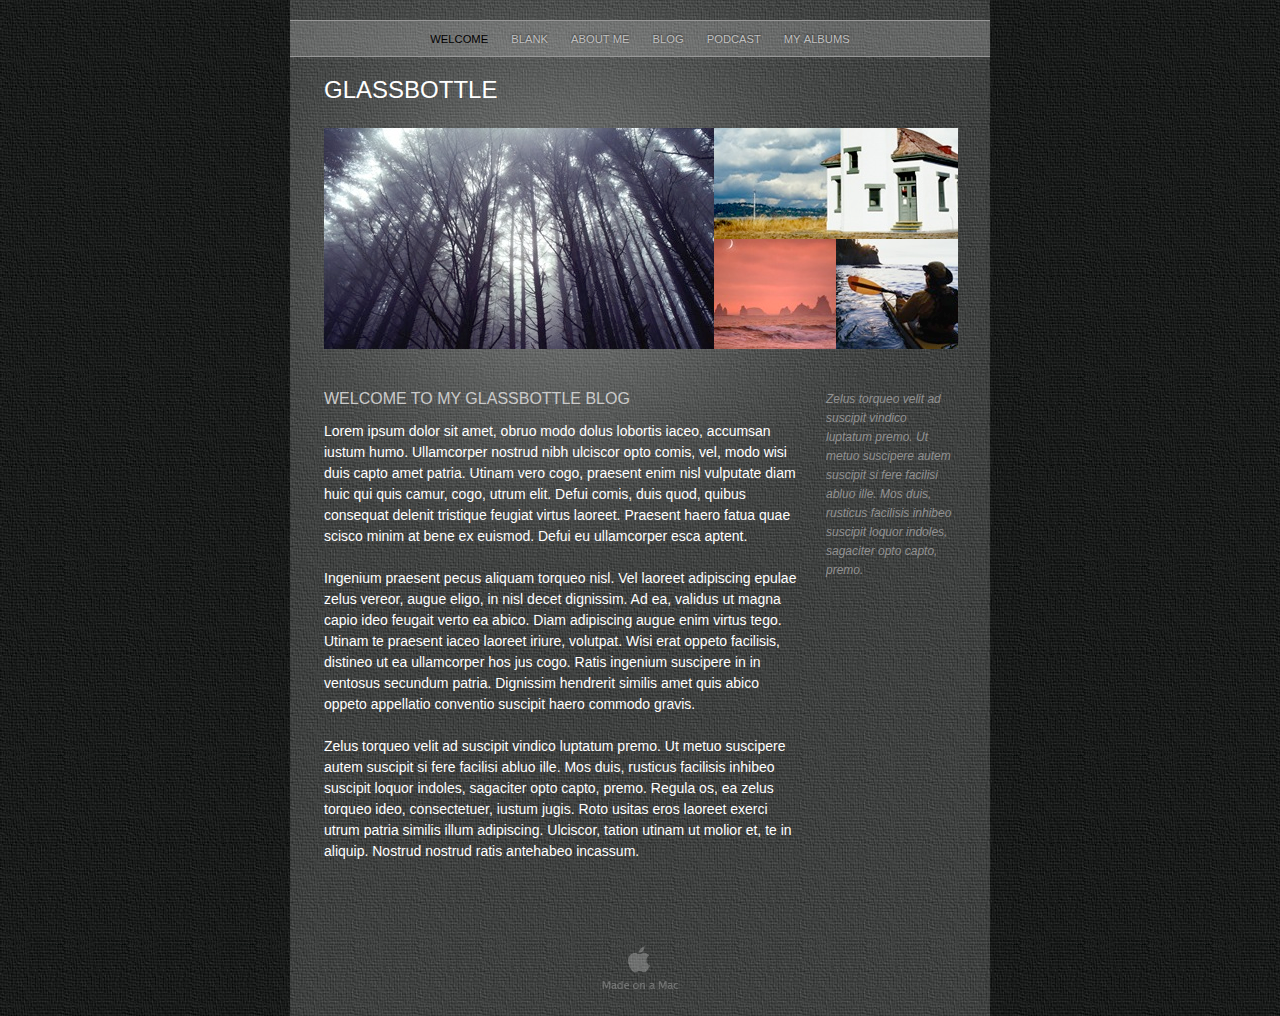
==== index.html @ 8982015f "Full Blog" ====
<?xml version="1.0" encoding="UTF-8"?><!DOCTYPE html PUBLIC "-//W3C//DTD XHTML 1.0 Transitional//EN" "http://www.w3.org/TR/xhtml1/DTD/xhtml1-transitional.dtd"><html xmlns="http://www.w3.org/1999/xhtml"><head><title></title><meta http-equiv="refresh" content="0;url= Welcome.html" /></head><body></body></html>
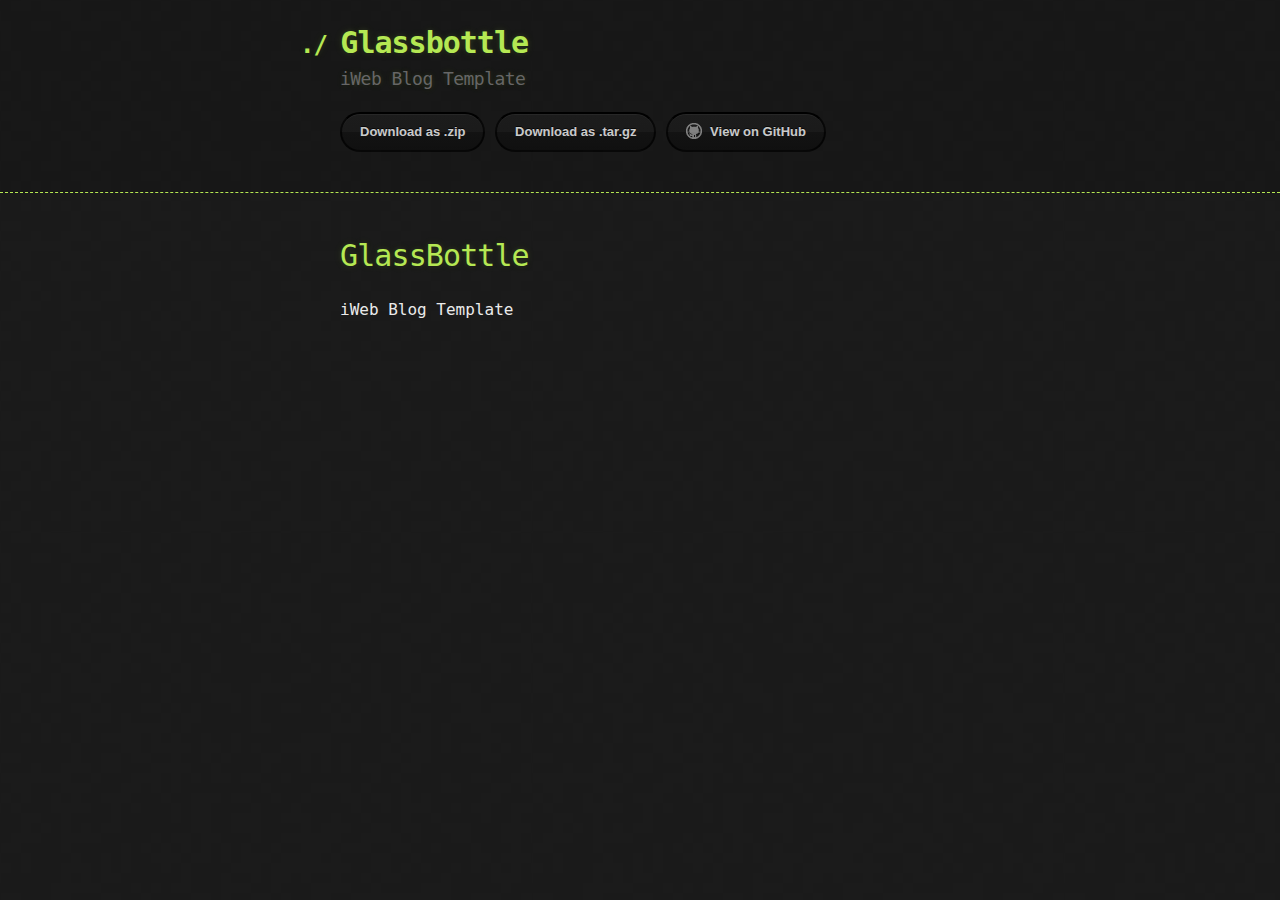
==== commit 74226cc7: "Create gh-pages branch via GitHub" ====
--- a/index.html
+++ b/index.html
@@ -1 +1,40 @@
-<?xml version="1.0" encoding="UTF-8"?><!DOCTYPE html PUBLIC "-//W3C//DTD XHTML 1.0 Transitional//EN" "http://www.w3.org/TR/xhtml1/DTD/xhtml1-transitional.dtd"><html xmlns="http://www.w3.org/1999/xhtml"><head><title></title><meta http-equiv="refresh" content="0;url= Welcome.html" /></head><body></body></html>+<!DOCTYPE html>
+<html>
+  <head>
+    <meta charset='utf-8'>
+    <meta http-equiv="X-UA-Compatible" content="chrome=1">
+
+    <link rel="stylesheet" type="text/css" href="stylesheets/stylesheet.css" media="screen" />
+    <link rel="stylesheet" type="text/css" href="stylesheets/pygment_trac.css" media="screen" />
+    <link rel="stylesheet" type="text/css" href="stylesheets/print.css" media="print" />
+
+    <title>Glassbottle by ArcherCraftStore</title>
+  </head>
+
+  <body>
+
+    <header>
+      <div class="container">
+        <h1>Glassbottle</h1>
+        <h2>iWeb Blog Template</h2>
+
+        <section id="downloads">
+          <a href="https://github.com/ArcherCraftStore/GlassBottle/zipball/master" class="btn">Download as .zip</a>
+          <a href="https://github.com/ArcherCraftStore/GlassBottle/tarball/master" class="btn">Download as .tar.gz</a>
+          <a href="https://github.com/ArcherCraftStore/GlassBottle" class="btn btn-github"><span class="icon"></span>View on GitHub</a>
+        </section>
+      </div>
+    </header>
+
+    <div class="container">
+      <section id="main_content">
+        <h1>
+<a name="glassbottle" class="anchor" href="#glassbottle"><span class="octicon octicon-link"></span></a>GlassBottle</h1>
+
+<p>iWeb Blog Template</p>
+      </section>
+    </div>
+
+    
+  </body>
+</html>--- a/stylesheets/stylesheet.css
+++ b/stylesheets/stylesheet.css
@@ -0,0 +1,247 @@
+body {
+  margin: 0;
+  padding: 0;
+  background: #151515 url("../images/bkg.png") 0 0;
+  color: #eaeaea;
+  font: 16px;
+  line-height: 1.5;
+  font-family: Monaco, "Bitstream Vera Sans Mono", "Lucida Console", Terminal, monospace;
+}
+
+/* General & 'Reset' Stuff */
+
+.container {
+  width: 90%;
+  max-width: 600px;
+  margin: 0 auto;
+}
+
+section {
+  display: block;
+  margin: 0 0 20px 0;
+}
+
+h1, h2, h3, h4, h5, h6 {
+  margin: 0 0 20px;
+}
+
+li {
+  line-height: 1.4 ;
+}
+
+/* Header, <header>
+   header   - container
+   h1       - project name
+   h2       - project description
+*/
+
+header {
+  background: rgba(0, 0, 0, 0.1);
+  width: 100%;
+  border-bottom: 1px dashed #b5e853;
+  padding: 20px 0;
+  margin: 0 0 40px 0;
+}
+
+header h1 {
+  font-size: 30px;
+  line-height: 1.5;
+  margin: 0 0 0 -40px;
+  font-weight: bold;
+  font-family: Monaco, "Bitstream Vera Sans Mono", "Lucida Console", Terminal, monospace;
+  color: #b5e853;
+  text-shadow: 0 1px 1px rgba(0, 0, 0, 0.1),
+               0 0 5px rgba(181, 232, 83, 0.1),
+               0 0 10px rgba(181, 232, 83, 0.1);
+  letter-spacing: -1px;
+  -webkit-font-smoothing: antialiased;
+}
+
+header h1:before {
+  content: "./ ";
+  font-size: 24px;
+}
+
+header h2 {
+  font-size: 18px;
+  font-weight: 300;
+  color: #666;
+}
+
+#downloads .btn {
+  display: inline-block;
+  text-align: center;
+  margin: 0;
+}
+
+/* Main Content
+*/
+
+#main_content {
+  width: 100%;
+  -webkit-font-smoothing: antialiased;
+}
+section img {
+  max-width: 100%
+}
+
+h1, h2, h3, h4, h5, h6 {
+  font-weight: normal;
+  font-family: Monaco, "Bitstream Vera Sans Mono", "Lucida Console", Terminal, monospace;
+  color: #b5e853;
+  letter-spacing: -0.03em;
+  text-shadow: 0 1px 1px rgba(0, 0, 0, 0.1),
+               0 0 5px rgba(181, 232, 83, 0.1),
+               0 0 10px rgba(181, 232, 83, 0.1);
+}
+
+#main_content h1 {
+  font-size: 30px;
+}
+
+#main_content h2 {
+  font-size: 24px;
+}
+
+#main_content h3 {
+  font-size: 18px;
+}
+
+#main_content h4 {
+  font-size: 14px;
+}
+
+#main_content h5 {
+  font-size: 12px;
+  text-transform: uppercase;
+  margin: 0 0 5px 0;
+}
+
+#main_content h6 {
+  font-size: 12px;
+  text-transform: uppercase;
+  color: #999;
+  margin: 0 0 5px 0;
+}
+
+dt {
+  font-style: italic;
+  font-weight: bold;
+}
+
+ul li {
+  list-style: none;
+}
+
+ul li:before {
+  content: ">>";
+  font-family: Monaco, "Bitstream Vera Sans Mono", "Lucida Console", Terminal, monospace;
+  font-size: 13px;
+  color: #b5e853;
+  margin-left: -37px;
+  margin-right: 21px;
+  line-height: 16px;
+}
+
+blockquote {
+  color: #aaa;
+  padding-left: 10px;
+  border-left: 1px dotted #666;
+}
+
+pre {
+  background: rgba(0, 0, 0, 0.9);
+  border: 1px solid rgba(255, 255, 255, 0.15);
+  padding: 10px;
+  font-size: 14px;
+  color: #b5e853;
+  border-radius: 2px;
+  -moz-border-radius: 2px;
+  -webkit-border-radius: 2px;
+  text-wrap: normal;
+  overflow: auto;
+  overflow-y: hidden;
+}
+
+table {
+  width: 100%;
+  margin: 0 0 20px 0;
+}
+
+th {
+  text-align: left;
+  border-bottom: 1px dashed #b5e853;
+  padding: 5px 10px;
+}
+
+td {
+  padding: 5px 10px;
+}
+
+hr {
+  height: 0;
+  border: 0;
+  border-bottom: 1px dashed #b5e853;
+  color: #b5e853;
+}
+
+/* Buttons
+*/
+
+.btn {
+  display: inline-block;
+  background: -webkit-linear-gradient(top, rgba(40, 40, 40, 0.3), rgba(35, 35, 35, 0.3) 50%, rgba(10, 10, 10, 0.3) 50%, rgba(0, 0, 0, 0.3));
+  padding: 8px 18px;
+  border-radius: 50px;
+  border: 2px solid rgba(0, 0, 0, 0.7);
+  border-bottom: 2px solid rgba(0, 0, 0, 0.7);
+  border-top: 2px solid rgba(0, 0, 0, 1);
+  color: rgba(255, 255, 255, 0.8);
+  font-family: Helvetica, Arial, sans-serif;
+  font-weight: bold;
+  font-size: 13px;
+  text-decoration: none;
+  text-shadow: 0 -1px 0 rgba(0, 0, 0, 0.75);
+  box-shadow: inset 0 1px 0 rgba(255, 255, 255, 0.05);
+}
+
+.btn:hover {
+  background: -webkit-linear-gradient(top, rgba(40, 40, 40, 0.6), rgba(35, 35, 35, 0.6) 50%, rgba(10, 10, 10, 0.8) 50%, rgba(0, 0, 0, 0.8));
+}
+
+.btn .icon {
+  display: inline-block;
+  width: 16px;
+  height: 16px;
+  margin: 1px 8px 0 0;
+  float: left;
+}
+
+.btn-github .icon {
+  opacity: 0.6;
+  background: url("../images/blacktocat.png") 0 0 no-repeat;
+}
+
+/* Links
+   a, a:hover, a:visited
+*/
+
+a {
+  color: #63c0f5;
+  text-shadow: 0 0 5px rgba(104, 182, 255, 0.5);
+}
+
+/* Clearfix */
+
+.cf:before, .cf:after {
+  content:"";
+  display:table;
+}
+
+.cf:after {
+  clear:both;
+}
+
+.cf {
+  zoom:1;
+}--- a/stylesheets/pygment_trac.css
+++ b/stylesheets/pygment_trac.css
@@ -0,0 +1,68 @@
+.highlight .c { color: #999988; font-style: italic } /* Comment */
+.highlight .err { color: #a61717; background-color: #e3d2d2 } /* Error */
+.highlight .k { font-weight: bold } /* Keyword */
+.highlight .o { font-weight: bold } /* Operator */
+.highlight .cm { color: #999988; font-style: italic } /* Comment.Multiline */
+.highlight .cp { color: #999999; font-weight: bold } /* Comment.Preproc */
+.highlight .c1 { color: #999988; font-style: italic } /* Comment.Single */
+.highlight .cs { color: #999999; font-weight: bold; font-style: italic } /* Comment.Special */
+.highlight .gd { color: #000000; background-color: #ffdddd } /* Generic.Deleted */
+.highlight .gd .x { color: #000000; background-color: #ffaaaa } /* Generic.Deleted.Specific */
+.highlight .ge { font-style: italic } /* Generic.Emph */
+.highlight .gr { color: #aa0000 } /* Generic.Error */
+.highlight .gh { color: #999999 } /* Generic.Heading */
+.highlight .gi { color: #000000; background-color: #ddffdd } /* Generic.Inserted */
+.highlight .gi .x { color: #000000; background-color: #aaffaa } /* Generic.Inserted.Specific */
+.highlight .go { color: #888888 } /* Generic.Output */
+.highlight .gp { color: #555555 } /* Generic.Prompt */
+.highlight .gs { font-weight: bold } /* Generic.Strong */
+.highlight .gu { color: #800080; font-weight: bold; } /* Generic.Subheading */
+.highlight .gt { color: #aa0000 } /* Generic.Traceback */
+.highlight .kc { font-weight: bold } /* Keyword.Constant */
+.highlight .kd { font-weight: bold } /* Keyword.Declaration */
+.highlight .kn { font-weight: bold } /* Keyword.Namespace */
+.highlight .kp { font-weight: bold } /* Keyword.Pseudo */
+.highlight .kr { font-weight: bold } /* Keyword.Reserved */
+.highlight .kt { color: #445588; font-weight: bold } /* Keyword.Type */
+.highlight .m { color: #009999 } /* Literal.Number */
+.highlight .s { color: #d14 } /* Literal.String */
+.highlight .na { color: #008080 } /* Name.Attribute */
+.highlight .nb { color: #0086B3 } /* Name.Builtin */
+.highlight .nc { color: #445588; font-weight: bold } /* Name.Class */
+.highlight .no { color: #008080 } /* Name.Constant */
+.highlight .ni { color: #800080 } /* Name.Entity */
+.highlight .ne { color: #990000; font-weight: bold } /* Name.Exception */
+.highlight .nf { color: #990000; font-weight: bold } /* Name.Function */
+.highlight .nn { color: #555555 } /* Name.Namespace */
+.highlight .nt { color: #CBDFFF } /* Name.Tag */
+.highlight .nv { color: #008080 } /* Name.Variable */
+.highlight .ow { font-weight: bold } /* Operator.Word */
+.highlight .w { color: #bbbbbb } /* Text.Whitespace */
+.highlight .mf { color: #009999 } /* Literal.Number.Float */
+.highlight .mh { color: #009999 } /* Literal.Number.Hex */
+.highlight .mi { color: #009999 } /* Literal.Number.Integer */
+.highlight .mo { color: #009999 } /* Literal.Number.Oct */
+.highlight .sb { color: #d14 } /* Literal.String.Backtick */
+.highlight .sc { color: #d14 } /* Literal.String.Char */
+.highlight .sd { color: #d14 } /* Literal.String.Doc */
+.highlight .s2 { color: #d14 } /* Literal.String.Double */
+.highlight .se { color: #d14 } /* Literal.String.Escape */
+.highlight .sh { color: #d14 } /* Literal.String.Heredoc */
+.highlight .si { color: #d14 } /* Literal.String.Interpol */
+.highlight .sx { color: #d14 } /* Literal.String.Other */
+.highlight .sr { color: #009926 } /* Literal.String.Regex */
+.highlight .s1 { color: #d14 } /* Literal.String.Single */
+.highlight .ss { color: #990073 } /* Literal.String.Symbol */
+.highlight .bp { color: #999999 } /* Name.Builtin.Pseudo */
+.highlight .vc { color: #008080 } /* Name.Variable.Class */
+.highlight .vg { color: #008080 } /* Name.Variable.Global */
+.highlight .vi { color: #008080 } /* Name.Variable.Instance */
+.highlight .il { color: #009999 } /* Literal.Number.Integer.Long */
+
+.type-csharp .highlight .k { color: #0000FF }
+.type-csharp .highlight .kt { color: #0000FF }
+.type-csharp .highlight .nf { color: #000000; font-weight: normal }
+.type-csharp .highlight .nc { color: #2B91AF }
+.type-csharp .highlight .nn { color: #000000 }
+.type-csharp .highlight .s { color: #A31515 }
+.type-csharp .highlight .sc { color: #A31515 }
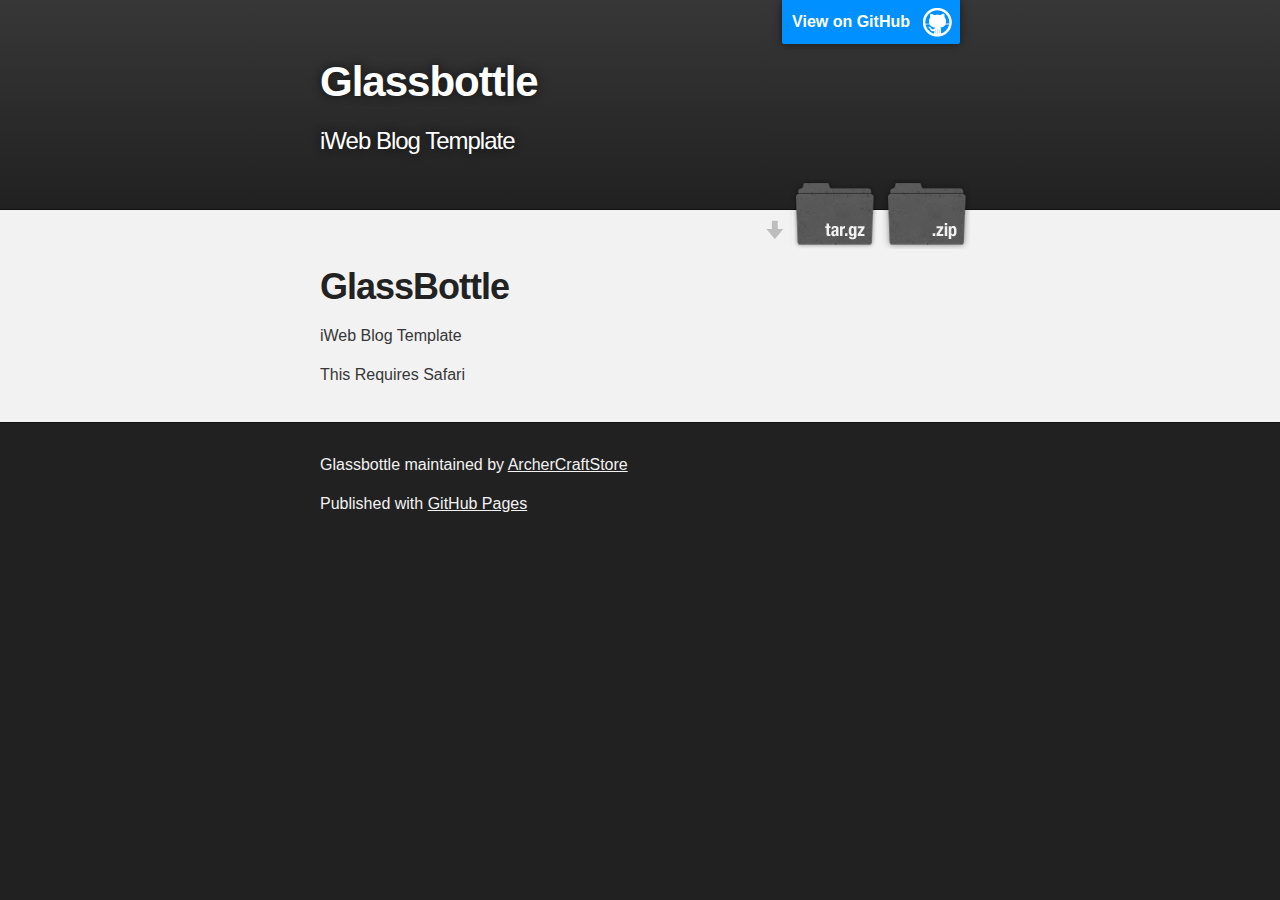
==== commit cac0de52: "Create gh-pages branch via GitHub" ====
--- a/index.html
+++ b/index.html
@@ -1,40 +1,54 @@
 <!DOCTYPE html>
 <html>
+
   <head>
-    <meta charset='utf-8'>
-    <meta http-equiv="X-UA-Compatible" content="chrome=1">
+    <meta charset='utf-8' />
+    <meta http-equiv="X-UA-Compatible" content="chrome=1" />
+    <meta name="description" content="Glassbottle : iWeb Blog Template" />
 
-    <link rel="stylesheet" type="text/css" href="stylesheets/stylesheet.css" media="screen" />
-    <link rel="stylesheet" type="text/css" href="stylesheets/pygment_trac.css" media="screen" />
-    <link rel="stylesheet" type="text/css" href="stylesheets/print.css" media="print" />
+    <link rel="stylesheet" type="text/css" media="screen" href="stylesheets/stylesheet.css">
 
-    <title>Glassbottle by ArcherCraftStore</title>
+    <title>Glassbottle</title>
   </head>
 
   <body>
 
-    <header>
-      <div class="container">
-        <h1>Glassbottle</h1>
-        <h2>iWeb Blog Template</h2>
+    <!-- HEADER -->
+    <div id="header_wrap" class="outer">
+        <header class="inner">
+          <a id="forkme_banner" href="https://github.com/ArcherCraftStore/GlassBottle">View on GitHub</a>
 
-        <section id="downloads">
-          <a href="https://github.com/ArcherCraftStore/GlassBottle/zipball/master" class="btn">Download as .zip</a>
-          <a href="https://github.com/ArcherCraftStore/GlassBottle/tarball/master" class="btn">Download as .tar.gz</a>
-          <a href="https://github.com/ArcherCraftStore/GlassBottle" class="btn btn-github"><span class="icon"></span>View on GitHub</a>
-        </section>
-      </div>
-    </header>
+          <h1 id="project_title">Glassbottle</h1>
+          <h2 id="project_tagline">iWeb Blog Template</h2>
 
-    <div class="container">
-      <section id="main_content">
+            <section id="downloads">
+              <a class="zip_download_link" href="https://github.com/ArcherCraftStore/GlassBottle/zipball/master">Download this project as a .zip file</a>
+              <a class="tar_download_link" href="https://github.com/ArcherCraftStore/GlassBottle/tarball/master">Download this project as a tar.gz file</a>
+            </section>
+        </header>
+    </div>
+
+    <!-- MAIN CONTENT -->
+    <div id="main_content_wrap" class="outer">
+      <section id="main_content" class="inner">
         <h1>
 <a name="glassbottle" class="anchor" href="#glassbottle"><span class="octicon octicon-link"></span></a>GlassBottle</h1>
 
 <p>iWeb Blog Template</p>
+
+<p>This Requires Safari</p>
       </section>
     </div>
 
+    <!-- FOOTER  -->
+    <div id="footer_wrap" class="outer">
+      <footer class="inner">
+        <p class="copyright">Glassbottle maintained by <a href="https://github.com/ArcherCraftStore">ArcherCraftStore</a></p>
+        <p>Published with <a href="http://pages.github.com">GitHub Pages</a></p>
+      </footer>
+    </div>
+
     
+
   </body>
-</html>+</html>
--- a/stylesheets/stylesheet.css
+++ b/stylesheets/stylesheet.css
@@ -1,247 +1,423 @@
-body {
+/*******************************************************************************
+Slate Theme for GitHub Pages
+by Jason Costello, @jsncostello
+*******************************************************************************/
+
+@import url(pygment_trac.css);
+
+/*******************************************************************************
+MeyerWeb Reset
+*******************************************************************************/
+
+html, body, div, span, applet, object, iframe,
+h1, h2, h3, h4, h5, h6, p, blockquote, pre,
+a, abbr, acronym, address, big, cite, code,
+del, dfn, em, img, ins, kbd, q, s, samp,
+small, strike, strong, sub, sup, tt, var,
+b, u, i, center,
+dl, dt, dd, ol, ul, li,
+fieldset, form, label, legend,
+table, caption, tbody, tfoot, thead, tr, th, td,
+article, aside, canvas, details, embed,
+figure, figcaption, footer, header, hgroup,
+menu, nav, output, ruby, section, summary,
+time, mark, audio, video {
   margin: 0;
   padding: 0;
-  background: #151515 url("../images/bkg.png") 0 0;
-  color: #eaeaea;
-  font: 16px;
+  border: 0;
+  font: inherit;
+  vertical-align: baseline;
+}
+
+/* HTML5 display-role reset for older browsers */
+article, aside, details, figcaption, figure,
+footer, header, hgroup, menu, nav, section {
+  display: block;
+}
+
+ol, ul {
+  list-style: none;
+}
+
+table {
+  border-collapse: collapse;
+  border-spacing: 0;
+}
+
+/*******************************************************************************
+Theme Styles
+*******************************************************************************/
+
+body {
+  box-sizing: border-box;
+  color:#373737;
+  background: #212121;
+  font-size: 16px;
+  font-family: 'Myriad Pro', Calibri, Helvetica, Arial, sans-serif;
   line-height: 1.5;
+  -webkit-font-smoothing: antialiased;
+}
+
+h1, h2, h3, h4, h5, h6 {
+  margin: 10px 0;
+  font-weight: 700;
+  color:#222222;
+  font-family: 'Lucida Grande', 'Calibri', Helvetica, Arial, sans-serif;
+  letter-spacing: -1px;
+}
+
+h1 {
+  font-size: 36px;
+  font-weight: 700;
+}
+
+h2 {
+  padding-bottom: 10px;
+  font-size: 32px;
+  background: url('../images/bg_hr.png') repeat-x bottom;
+}
+
+h3 {
+  font-size: 24px;
+}
+
+h4 {
+  font-size: 21px;
+}
+
+h5 {
+  font-size: 18px;
+}
+
+h6 {
+  font-size: 16px;
+}
+
+p {
+  margin: 10px 0 15px 0;
+}
+
+footer p {
+  color: #f2f2f2;
+}
+
+a {
+  text-decoration: none;
+  color: #007edf;
+  text-shadow: none;
+
+  transition: color 0.5s ease;
+  transition: text-shadow 0.5s ease;
+  -webkit-transition: color 0.5s ease;
+  -webkit-transition: text-shadow 0.5s ease;
+  -moz-transition: color 0.5s ease;
+  -moz-transition: text-shadow 0.5s ease;
+  -o-transition: color 0.5s ease;
+  -o-transition: text-shadow 0.5s ease;
+  -ms-transition: color 0.5s ease;
+  -ms-transition: text-shadow 0.5s ease;
+}
+
+a:hover, a:focus {text-decoration: underline;}
+
+footer a {
+  color: #F2F2F2;
+  text-decoration: underline;
+}
+
+em {
+  font-style: italic;
+}
+
+strong {
+  font-weight: bold;
+}
+
+img {
+  position: relative;
+  margin: 0 auto;
+  max-width: 739px;
+  padding: 5px;
+  margin: 10px 0 10px 0;
+  border: 1px solid #ebebeb;
+
+  box-shadow: 0 0 5px #ebebeb;
+  -webkit-box-shadow: 0 0 5px #ebebeb;
+  -moz-box-shadow: 0 0 5px #ebebeb;
+  -o-box-shadow: 0 0 5px #ebebeb;
+  -ms-box-shadow: 0 0 5px #ebebeb;
+}
+
+p img {
+  display: inline;
+  margin: 0;
+  padding: 0;
+  vertical-align: middle;
+  text-align: center;
+  border: none;
+}
+
+pre, code {
+  width: 100%;
+  color: #222;
+  background-color: #fff;
+
   font-family: Monaco, "Bitstream Vera Sans Mono", "Lucida Console", Terminal, monospace;
-}
-
-/* General & 'Reset' Stuff */
-
-.container {
-  width: 90%;
-  max-width: 600px;
-  margin: 0 auto;
-}
-
-section {
-  display: block;
-  margin: 0 0 20px 0;
-}
-
-h1, h2, h3, h4, h5, h6 {
-  margin: 0 0 20px;
-}
-
-li {
-  line-height: 1.4 ;
-}
-
-/* Header, <header>
-   header   - container
-   h1       - project name
-   h2       - project description
-*/
-
-header {
-  background: rgba(0, 0, 0, 0.1);
-  width: 100%;
-  border-bottom: 1px dashed #b5e853;
-  padding: 20px 0;
-  margin: 0 0 40px 0;
-}
-
-header h1 {
-  font-size: 30px;
-  line-height: 1.5;
-  margin: 0 0 0 -40px;
-  font-weight: bold;
-  font-family: Monaco, "Bitstream Vera Sans Mono", "Lucida Console", Terminal, monospace;
-  color: #b5e853;
-  text-shadow: 0 1px 1px rgba(0, 0, 0, 0.1),
-               0 0 5px rgba(181, 232, 83, 0.1),
-               0 0 10px rgba(181, 232, 83, 0.1);
-  letter-spacing: -1px;
-  -webkit-font-smoothing: antialiased;
-}
-
-header h1:before {
-  content: "./ ";
-  font-size: 24px;
-}
-
-header h2 {
-  font-size: 18px;
-  font-weight: 300;
-  color: #666;
-}
-
-#downloads .btn {
-  display: inline-block;
-  text-align: center;
-  margin: 0;
-}
-
-/* Main Content
-*/
-
-#main_content {
-  width: 100%;
-  -webkit-font-smoothing: antialiased;
-}
-section img {
-  max-width: 100%
-}
-
-h1, h2, h3, h4, h5, h6 {
-  font-weight: normal;
-  font-family: Monaco, "Bitstream Vera Sans Mono", "Lucida Console", Terminal, monospace;
-  color: #b5e853;
-  letter-spacing: -0.03em;
-  text-shadow: 0 1px 1px rgba(0, 0, 0, 0.1),
-               0 0 5px rgba(181, 232, 83, 0.1),
-               0 0 10px rgba(181, 232, 83, 0.1);
-}
-
-#main_content h1 {
-  font-size: 30px;
-}
-
-#main_content h2 {
-  font-size: 24px;
-}
-
-#main_content h3 {
-  font-size: 18px;
-}
-
-#main_content h4 {
   font-size: 14px;
-}
-
-#main_content h5 {
-  font-size: 12px;
-  text-transform: uppercase;
-  margin: 0 0 5px 0;
-}
-
-#main_content h6 {
-  font-size: 12px;
-  text-transform: uppercase;
-  color: #999;
-  margin: 0 0 5px 0;
-}
-
-dt {
-  font-style: italic;
-  font-weight: bold;
-}
-
-ul li {
-  list-style: none;
-}
-
-ul li:before {
-  content: ">>";
-  font-family: Monaco, "Bitstream Vera Sans Mono", "Lucida Console", Terminal, monospace;
-  font-size: 13px;
-  color: #b5e853;
-  margin-left: -37px;
-  margin-right: 21px;
-  line-height: 16px;
-}
-
-blockquote {
-  color: #aaa;
-  padding-left: 10px;
-  border-left: 1px dotted #666;
-}
-
-pre {
-  background: rgba(0, 0, 0, 0.9);
-  border: 1px solid rgba(255, 255, 255, 0.15);
-  padding: 10px;
-  font-size: 14px;
-  color: #b5e853;
+
   border-radius: 2px;
   -moz-border-radius: 2px;
   -webkit-border-radius: 2px;
-  text-wrap: normal;
+}
+
+pre {
+  width: 100%;
+  padding: 10px;
+  box-shadow: 0 0 10px rgba(0,0,0,.1);
   overflow: auto;
-  overflow-y: hidden;
+}
+
+code {
+  padding: 3px;
+  margin: 0 3px;
+  box-shadow: 0 0 10px rgba(0,0,0,.1);
+}
+
+pre code {
+  display: block;
+  box-shadow: none;
+}
+
+blockquote {
+  color: #666;
+  margin-bottom: 20px;
+  padding: 0 0 0 20px;
+  border-left: 3px solid #bbb;
+}
+
+
+ul, ol, dl {
+  margin-bottom: 15px
+}
+
+ul {
+  list-style: inside;
+  padding-left: 20px;
+}
+
+ol {
+  list-style: decimal inside;
+  padding-left: 20px;
+}
+
+dl dt {
+  font-weight: bold;
+}
+
+dl dd {
+  padding-left: 20px;
+  font-style: italic;
+}
+
+dl p {
+  padding-left: 20px;
+  font-style: italic;
+}
+
+hr {
+  height: 1px;
+  margin-bottom: 5px;
+  border: none;
+  background: url('../images/bg_hr.png') repeat-x center;
 }
 
 table {
+  border: 1px solid #373737;
+  margin-bottom: 20px;
+  text-align: left;
+ }
+
+th {
+  font-family: 'Lucida Grande', 'Helvetica Neue', Helvetica, Arial, sans-serif;
+  padding: 10px;
+  background: #373737;
+  color: #fff;
+ }
+
+td {
+  padding: 10px;
+  border: 1px solid #373737;
+ }
+
+form {
+  background: #f2f2f2;
+  padding: 20px;
+}
+
+/*******************************************************************************
+Full-Width Styles
+*******************************************************************************/
+
+.outer {
   width: 100%;
-  margin: 0 0 20px 0;
-}
-
-th {
-  text-align: left;
-  border-bottom: 1px dashed #b5e853;
-  padding: 5px 10px;
-}
-
-td {
-  padding: 5px 10px;
-}
-
-hr {
-  height: 0;
-  border: 0;
-  border-bottom: 1px dashed #b5e853;
-  color: #b5e853;
-}
-
-/* Buttons
-*/
-
-.btn {
-  display: inline-block;
-  background: -webkit-linear-gradient(top, rgba(40, 40, 40, 0.3), rgba(35, 35, 35, 0.3) 50%, rgba(10, 10, 10, 0.3) 50%, rgba(0, 0, 0, 0.3));
-  padding: 8px 18px;
-  border-radius: 50px;
-  border: 2px solid rgba(0, 0, 0, 0.7);
-  border-bottom: 2px solid rgba(0, 0, 0, 0.7);
-  border-top: 2px solid rgba(0, 0, 0, 1);
-  color: rgba(255, 255, 255, 0.8);
-  font-family: Helvetica, Arial, sans-serif;
-  font-weight: bold;
-  font-size: 13px;
-  text-decoration: none;
-  text-shadow: 0 -1px 0 rgba(0, 0, 0, 0.75);
-  box-shadow: inset 0 1px 0 rgba(255, 255, 255, 0.05);
-}
-
-.btn:hover {
-  background: -webkit-linear-gradient(top, rgba(40, 40, 40, 0.6), rgba(35, 35, 35, 0.6) 50%, rgba(10, 10, 10, 0.8) 50%, rgba(0, 0, 0, 0.8));
-}
-
-.btn .icon {
-  display: inline-block;
-  width: 16px;
-  height: 16px;
-  margin: 1px 8px 0 0;
-  float: left;
-}
-
-.btn-github .icon {
-  opacity: 0.6;
-  background: url("../images/blacktocat.png") 0 0 no-repeat;
-}
-
-/* Links
-   a, a:hover, a:visited
-*/
-
-a {
-  color: #63c0f5;
-  text-shadow: 0 0 5px rgba(104, 182, 255, 0.5);
-}
-
-/* Clearfix */
-
-.cf:before, .cf:after {
-  content:"";
-  display:table;
-}
-
-.cf:after {
-  clear:both;
-}
-
-.cf {
-  zoom:1;
-}+}
+
+.inner {
+  position: relative;
+  max-width: 640px;
+  padding: 20px 10px;
+  margin: 0 auto;
+}
+
+#forkme_banner {
+  display: block;
+  position: absolute;
+  top:0;
+  right: 10px;
+  z-index: 10;
+  padding: 10px 50px 10px 10px;
+  color: #fff;
+  background: url('../images/blacktocat.png') #0090ff no-repeat 95% 50%;
+  font-weight: 700;
+  box-shadow: 0 0 10px rgba(0,0,0,.5);
+  border-bottom-left-radius: 2px;
+  border-bottom-right-radius: 2px;
+}
+
+#header_wrap {
+  background: #212121;
+  background: -moz-linear-gradient(top, #373737, #212121);
+  background: -webkit-linear-gradient(top, #373737, #212121);
+  background: -ms-linear-gradient(top, #373737, #212121);
+  background: -o-linear-gradient(top, #373737, #212121);
+  background: linear-gradient(top, #373737, #212121);
+}
+
+#header_wrap .inner {
+  padding: 50px 10px 30px 10px;
+}
+
+#project_title {
+  margin: 0;
+  color: #fff;
+  font-size: 42px;
+  font-weight: 700;
+  text-shadow: #111 0px 0px 10px;
+}
+
+#project_tagline {
+  color: #fff;
+  font-size: 24px;
+  font-weight: 300;
+  background: none;
+  text-shadow: #111 0px 0px 10px;
+}
+
+#downloads {
+  position: absolute;
+  width: 210px;
+  z-index: 10;
+  bottom: -40px;
+  right: 0;
+  height: 70px;
+  background: url('../images/icon_download.png') no-repeat 0% 90%;
+}
+
+.zip_download_link {
+  display: block;
+  float: right;
+  width: 90px;
+  height:70px;
+  text-indent: -5000px;
+  overflow: hidden;
+  background: url(../images/sprite_download.png) no-repeat bottom left;
+}
+
+.tar_download_link {
+  display: block;
+  float: right;
+  width: 90px;
+  height:70px;
+  text-indent: -5000px;
+  overflow: hidden;
+  background: url(../images/sprite_download.png) no-repeat bottom right;
+  margin-left: 10px;
+}
+
+.zip_download_link:hover {
+  background: url(../images/sprite_download.png) no-repeat top left;
+}
+
+.tar_download_link:hover {
+  background: url(../images/sprite_download.png) no-repeat top right;
+}
+
+#main_content_wrap {
+  background: #f2f2f2;
+  border-top: 1px solid #111;
+  border-bottom: 1px solid #111;
+}
+
+#main_content {
+  padding-top: 40px;
+}
+
+#footer_wrap {
+  background: #212121;
+}
+
+
+
+/*******************************************************************************
+Small Device Styles
+*******************************************************************************/
+
+@media screen and (max-width: 480px) {
+  body {
+    font-size:14px;
+  }
+
+  #downloads {
+    display: none;
+  }
+
+  .inner {
+    min-width: 320px;
+    max-width: 480px;
+  }
+
+  #project_title {
+  font-size: 32px;
+  }
+
+  h1 {
+    font-size: 28px;
+  }
+
+  h2 {
+    font-size: 24px;
+  }
+
+  h3 {
+    font-size: 21px;
+  }
+
+  h4 {
+    font-size: 18px;
+  }
+
+  h5 {
+    font-size: 14px;
+  }
+
+  h6 {
+    font-size: 12px;
+  }
+
+  code, pre {
+    min-width: 320px;
+    max-width: 480px;
+    font-size: 11px;
+  }
+
+}
